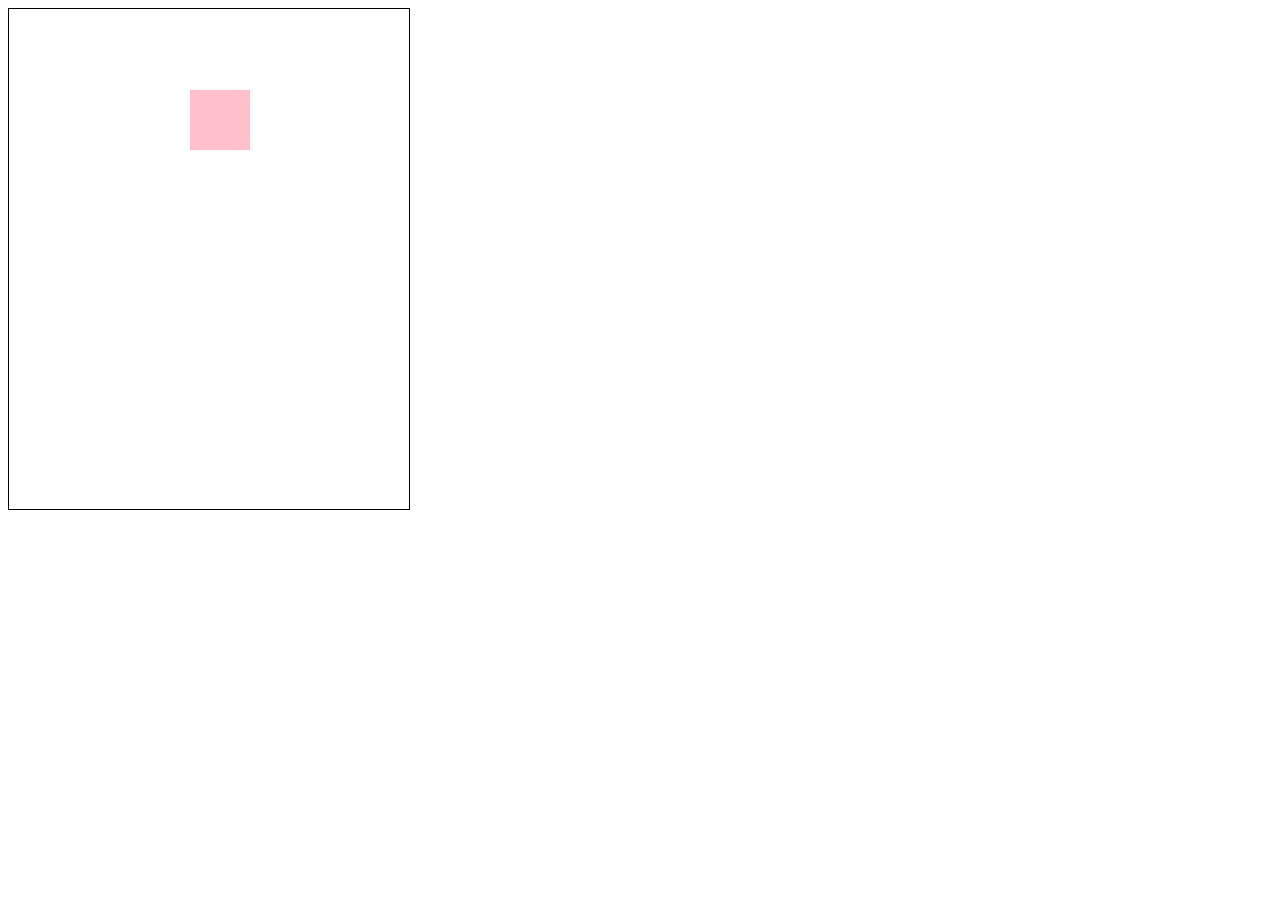
==== tetris/tetris.html @ 8953c7c5 "tetris First" ====
<!DOCTYPE html>
<html lang="en">
  <head>
    <meta charset="UTF-8" />
    <meta name="viewport" content="width=device-width, initial-scale=1.0" />
    <title>Document</title>
  </head>
  <style>
    .cuadrado {
      border: 1px solid black;
      position: absolute;
    }
    .nuevo{
      background-color: yellow;
    }
  </style>

  <body></body>

  <script>
    const COLORS = [
      "red",
      "blue",
      "green",
      "gray",
      "pink",
      "blue",
      "orange",
      "black",
    ];

    const MARCO_HEIGHT = 500;
    const MARCO_WIDTH = 400;

    const marco = (w = 210, h = 200) => {
      let div = document.createElement("div");
      div.style.position = "absolute";
      div.style.width = w + "px";
      div.style.height = h + "px";
      div.style.border = "1px solid black";
      return div;
    };
    const cuadrado = (w = 30, h = 30, l = 0, t = 0, color = "black") => {
      let div = document.createElement("div");
      div.style.position = "absolute";
      div.style.width = w + "px";
      div.style.height = h + "px";

      div.style.top = t + "px";
      div.style.left = l + "px";
      div.style.background = color;
      return div;
    };

    const getFigura1 = (w = 80, h = 80) => {
      const color = COLORS[Math.floor(Math.random() * 8)];

      let div = document.createElement("div");
      div.id = "figura";
      div.style.top = 0 + "px";
      div.style.left = 190 + "px";
      div.style.width = w + "px";
      div.style.height = h + "px";
      div.style.position = "absolute";

      let arr = [
        [
          [30, 0],
          [30, 30],
          [0, 30],
          [60, 30],
        ],
        [
          [0, 0],
          [30, 0],
          [0, 30],
          [30, 30],
        ],
        [
          [0, 0],
          [0, 30],
          [0, 60],
          [0, 90],
        ],
        [
          [0, 0],
          [0, 30],
          [30, 30],
          [30, 60],
        ],
        [
          [0, 0],
          [0, 30],
          [30, 30],
          [60, 30],
        ]
      ];

      arr[Math.floor(Math.random() * 5)].forEach((x) => {
        div.appendChild(cuadrado(30, 30, x[0], x[1], color));
      });

      return div;
    };

    document.body.appendChild(marco(MARCO_WIDTH, MARCO_HEIGHT));
    document.body.appendChild(getFigura1());

    const parar = () => {
      let figura = document.getElementById("figura");
      figura.id = "";

      figura.childNodes.forEach((x) => {
        x.classList.add("nuevo");
        x.style.background = 'yellow'
      });
      let nuevo = getFigura1();

      document.body.appendChild(nuevo);
      let arrFilas = [];

      document.querySelectorAll('.nuevo').forEach(x=>{
        let left = parseInt(x.style.left);
        let top = parseInt(x.style.top);
     
        arrFilas[top] = arrFilas[top] || [];
        if((arrFilas[top]).indexOf(left)==-1){
            arrFilas[top].push(left);
        }
      })
    
      
      for(let ind in arrFilas ){
        let cont=0;
        arrFilas[ind].forEach(x=>cont++);
        if(cont>12){
            document.querySelectorAll('.nuevo').forEach(x=>{
              if(parseInt(x.style.top)==ind){
                x.remove();
              }
            });
            document.querySelectorAll('.nuevo').forEach((x) => {
                if(parseInt(x.style.top)<ind){
                  x.style.top = parseInt(x.style.top) + 30 + "px";
                }
            });
        }
      }
     

    };

    setInterval(() => {
      let stop = validar(0, 30);

      if (!stop) {
        let figura = document.getElementById("figura");
        figura.childNodes.forEach((x) => {
          x.style.top = parseInt(x.style.top) + 30 + "px";
        });
      } else {
        parar();
      }
    }, 300);

    const validar = (mov = 30, movTop = 30) => {
      let stop = false;
      let figura = document.getElementById("figura");

      document.querySelectorAll(".nuevo").forEach((x) => {
        const topX = parseInt(x.style.top);
        const leftX = parseInt(x.style.left);
        figura.childNodes.forEach((y) => {
          const topY = parseInt(y.style.top) + movTop;
          const leftY = parseInt(y.style.left) + mov;
          if (topY == topX && leftY == leftX) {
            stop = true;
          }
        });
      });

      figura.childNodes.forEach((x) => {
        if (parseInt(x.style.top) > MARCO_HEIGHT-30 ) {
          stop = true;
        }
      });

      return stop;
    };


    document.body.onkeydown = (e) => {
      const key = e.key;

      if (!validar(-30, 0) && key == "ArrowLeft" && costado) {
        let figura = document.getElementById("figura");
        figura.childNodes.forEach((x) => {
          
          x.style.left = parseInt(x.style.left) - 30 + "px";
        });
      }

      if (!validar(30, 0) && key == "ArrowRight") {
        let figura = document.getElementById("figura");
        figura.childNodes.forEach((x) => {
          x.style.left = parseInt(x.style.left) + 30 + "px";
        });
      }

      if (!validar(0, 30) && key == "ArrowDown") {
        let figura = document.getElementById("figura");
        figura.childNodes.forEach((x) => {
          x.style.top = parseInt(x.style.top) + 30 + "px";
        });
      }
      if (!validar(0, 0) && key == "ArrowUp") {
        let figura = document.getElementById("figura");
        let leftini = parseInt(figura.childNodes[0].style.left);
        let topini = parseInt(figura.childNodes[0].style.top);

        figura.childNodes.forEach((x) => {
            x.style.left = parseInt(x.style.left)-leftini + "px";
            x.style.top = parseInt(x.style.top)-topini + "px";
        });

        figura.childNodes.forEach((x) => {
            let left = parseInt(x.style.left);
            x.style.left = -1*parseInt(x.style.top) + "px";
            x.style.top = left + "px";
        });

        figura.childNodes.forEach((x) => {
            x.style.left = parseInt(x.style.left)+leftini + "px";
            x.style.top = parseInt(x.style.top)+topini + "px";
        });
      }
    };
  </script>
</html>
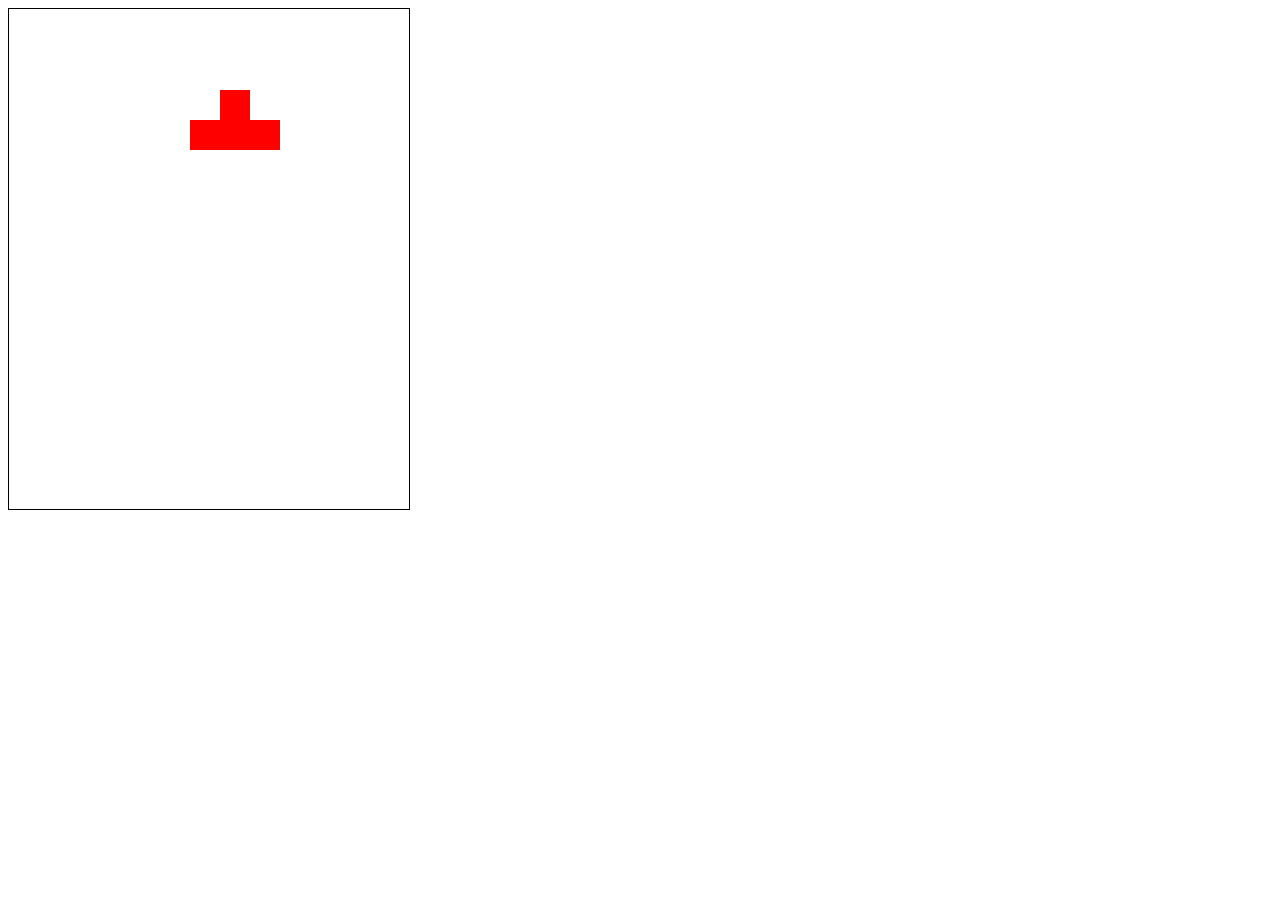
==== commit 98380b76: "Ordenando estructura" ====
--- a/tetris/tetris.html
+++ b/tetris/tetris.html
@@ -5,235 +5,10 @@
     <meta name="viewport" content="width=device-width, initial-scale=1.0" />
     <title>Document</title>
   </head>
-  <style>
-    .cuadrado {
-      border: 1px solid black;
-      position: absolute;
-    }
-    .nuevo{
-      background-color: yellow;
-    }
-  </style>
+    <link rel="stylesheet" href="styles.css" />
 
   <body></body>
 
-  <script>
-    const COLORS = [
-      "red",
-      "blue",
-      "green",
-      "gray",
-      "pink",
-      "blue",
-      "orange",
-      "black",
-    ];
+  <script type="module" src="main.js"></script>
 
-    const MARCO_HEIGHT = 500;
-    const MARCO_WIDTH = 400;
-
-    const marco = (w = 210, h = 200) => {
-      let div = document.createElement("div");
-      div.style.position = "absolute";
-      div.style.width = w + "px";
-      div.style.height = h + "px";
-      div.style.border = "1px solid black";
-      return div;
-    };
-    const cuadrado = (w = 30, h = 30, l = 0, t = 0, color = "black") => {
-      let div = document.createElement("div");
-      div.style.position = "absolute";
-      div.style.width = w + "px";
-      div.style.height = h + "px";
-
-      div.style.top = t + "px";
-      div.style.left = l + "px";
-      div.style.background = color;
-      return div;
-    };
-
-    const getFigura1 = (w = 80, h = 80) => {
-      const color = COLORS[Math.floor(Math.random() * 8)];
-
-      let div = document.createElement("div");
-      div.id = "figura";
-      div.style.top = 0 + "px";
-      div.style.left = 190 + "px";
-      div.style.width = w + "px";
-      div.style.height = h + "px";
-      div.style.position = "absolute";
-
-      let arr = [
-        [
-          [30, 0],
-          [30, 30],
-          [0, 30],
-          [60, 30],
-        ],
-        [
-          [0, 0],
-          [30, 0],
-          [0, 30],
-          [30, 30],
-        ],
-        [
-          [0, 0],
-          [0, 30],
-          [0, 60],
-          [0, 90],
-        ],
-        [
-          [0, 0],
-          [0, 30],
-          [30, 30],
-          [30, 60],
-        ],
-        [
-          [0, 0],
-          [0, 30],
-          [30, 30],
-          [60, 30],
-        ]
-      ];
-
-      arr[Math.floor(Math.random() * 5)].forEach((x) => {
-        div.appendChild(cuadrado(30, 30, x[0], x[1], color));
-      });
-
-      return div;
-    };
-
-    document.body.appendChild(marco(MARCO_WIDTH, MARCO_HEIGHT));
-    document.body.appendChild(getFigura1());
-
-    const parar = () => {
-      let figura = document.getElementById("figura");
-      figura.id = "";
-
-      figura.childNodes.forEach((x) => {
-        x.classList.add("nuevo");
-        x.style.background = 'yellow'
-      });
-      let nuevo = getFigura1();
-
-      document.body.appendChild(nuevo);
-      let arrFilas = [];
-
-      document.querySelectorAll('.nuevo').forEach(x=>{
-        let left = parseInt(x.style.left);
-        let top = parseInt(x.style.top);
-     
-        arrFilas[top] = arrFilas[top] || [];
-        if((arrFilas[top]).indexOf(left)==-1){
-            arrFilas[top].push(left);
-        }
-      })
-    
-      
-      for(let ind in arrFilas ){
-        let cont=0;
-        arrFilas[ind].forEach(x=>cont++);
-        if(cont>12){
-            document.querySelectorAll('.nuevo').forEach(x=>{
-              if(parseInt(x.style.top)==ind){
-                x.remove();
-              }
-            });
-            document.querySelectorAll('.nuevo').forEach((x) => {
-                if(parseInt(x.style.top)<ind){
-                  x.style.top = parseInt(x.style.top) + 30 + "px";
-                }
-            });
-        }
-      }
-     
-
-    };
-
-    setInterval(() => {
-      let stop = validar(0, 30);
-
-      if (!stop) {
-        let figura = document.getElementById("figura");
-        figura.childNodes.forEach((x) => {
-          x.style.top = parseInt(x.style.top) + 30 + "px";
-        });
-      } else {
-        parar();
-      }
-    }, 300);
-
-    const validar = (mov = 30, movTop = 30) => {
-      let stop = false;
-      let figura = document.getElementById("figura");
-
-      document.querySelectorAll(".nuevo").forEach((x) => {
-        const topX = parseInt(x.style.top);
-        const leftX = parseInt(x.style.left);
-        figura.childNodes.forEach((y) => {
-          const topY = parseInt(y.style.top) + movTop;
-          const leftY = parseInt(y.style.left) + mov;
-          if (topY == topX && leftY == leftX) {
-            stop = true;
-          }
-        });
-      });
-
-      figura.childNodes.forEach((x) => {
-        if (parseInt(x.style.top) > MARCO_HEIGHT-30 ) {
-          stop = true;
-        }
-      });
-
-      return stop;
-    };
-
-
-    document.body.onkeydown = (e) => {
-      const key = e.key;
-
-      if (!validar(-30, 0) && key == "ArrowLeft" && costado) {
-        let figura = document.getElementById("figura");
-        figura.childNodes.forEach((x) => {
-          
-          x.style.left = parseInt(x.style.left) - 30 + "px";
-        });
-      }
-
-      if (!validar(30, 0) && key == "ArrowRight") {
-        let figura = document.getElementById("figura");
-        figura.childNodes.forEach((x) => {
-          x.style.left = parseInt(x.style.left) + 30 + "px";
-        });
-      }
-
-      if (!validar(0, 30) && key == "ArrowDown") {
-        let figura = document.getElementById("figura");
-        figura.childNodes.forEach((x) => {
-          x.style.top = parseInt(x.style.top) + 30 + "px";
-        });
-      }
-      if (!validar(0, 0) && key == "ArrowUp") {
-        let figura = document.getElementById("figura");
-        let leftini = parseInt(figura.childNodes[0].style.left);
-        let topini = parseInt(figura.childNodes[0].style.top);
-
-        figura.childNodes.forEach((x) => {
-            x.style.left = parseInt(x.style.left)-leftini + "px";
-            x.style.top = parseInt(x.style.top)-topini + "px";
-        });
-
-        figura.childNodes.forEach((x) => {
-            let left = parseInt(x.style.left);
-            x.style.left = -1*parseInt(x.style.top) + "px";
-            x.style.top = left + "px";
-        });
-
-        figura.childNodes.forEach((x) => {
-            x.style.left = parseInt(x.style.left)+leftini + "px";
-            x.style.top = parseInt(x.style.top)+topini + "px";
-        });
-      }
-    };
-  </script>
 </html>
--- a/tetris/styles.css
+++ b/tetris/styles.css
@@ -0,0 +1,7 @@
+.cuadrado {
+  border: 1px solid black;
+  position: absolute;
+}
+.nuevo {
+  background-color: yellow;
+}
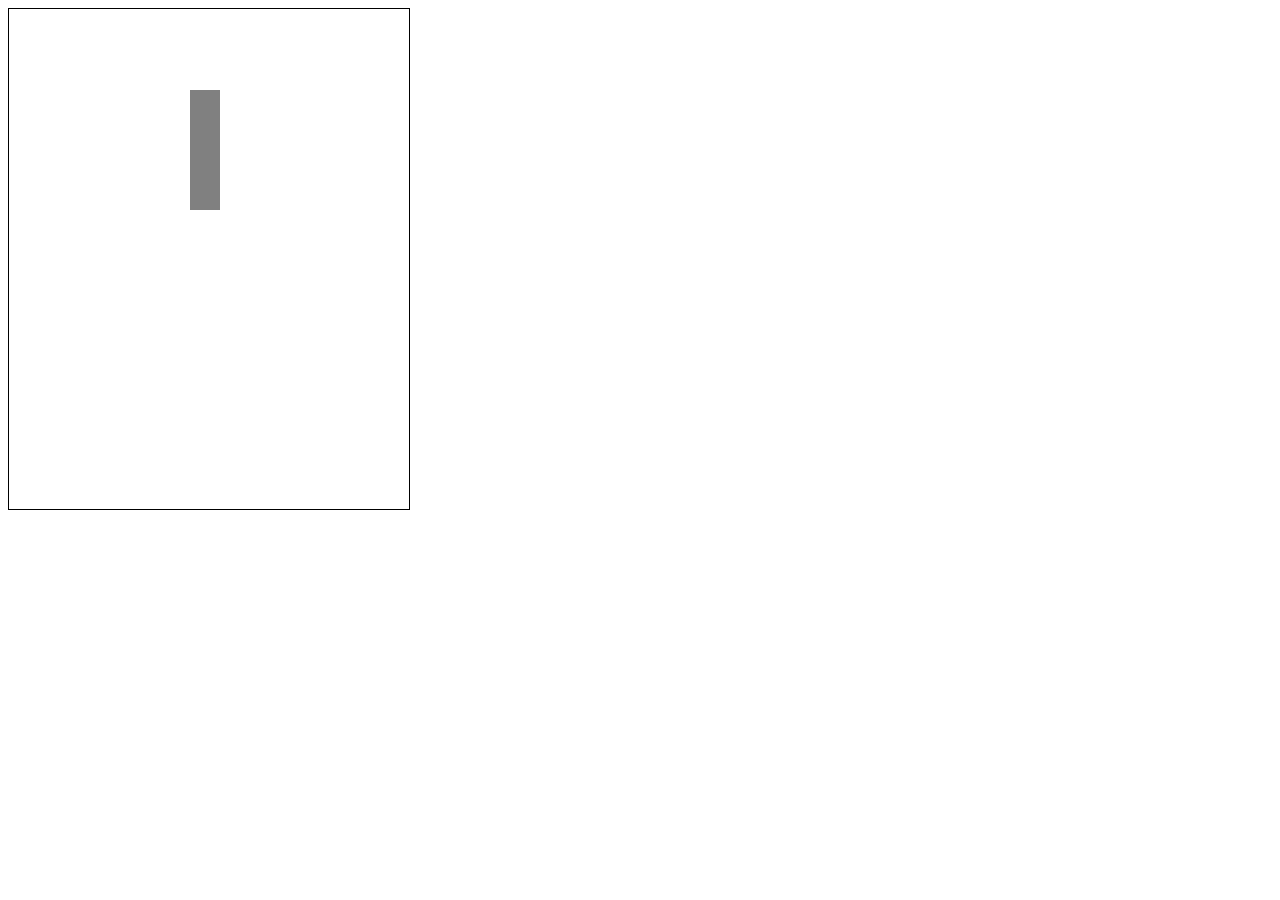
==== commit 9f93b0e5: "usando script src" ====
--- a/tetris/tetris.html
+++ b/tetris/tetris.html
@@ -1,14 +1,18 @@
 <!DOCTYPE html>
 <html lang="en">
-  <head>
-    <meta charset="UTF-8" />
-    <meta name="viewport" content="width=device-width, initial-scale=1.0" />
-    <title>Document</title>
-  </head>
-    <link rel="stylesheet" href="styles.css" />
 
-  <body></body>
+<head>
+  <meta charset="UTF-8" />
+  <meta name="viewport" content="width=device-width, initial-scale=1.0" />
+  <title>Document</title>
+</head>
+<link rel="stylesheet" href="styles.css" />
 
-  <script type="module" src="main.js"></script>
+<body></body>
 
-</html>
+<script src="constants.js"></script>
+<script src="ui.js"></script>
+<script src="game.js"></script>
+<script src="main.js"></script>
+
+</html>
